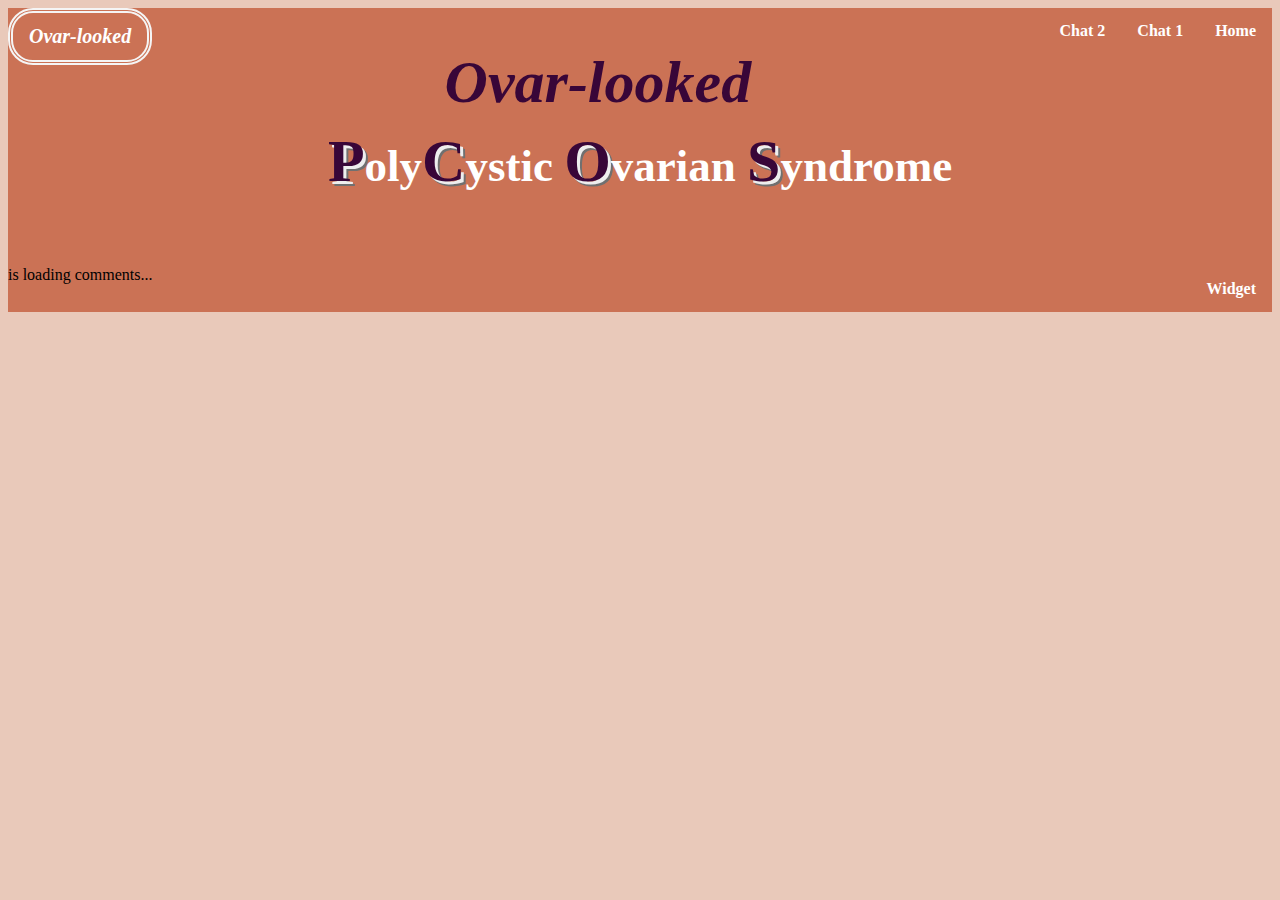
==== chat1.html @ a0b5d32c "second" ====
<!DOCTYPE html>
<html lang="en">
<head>
  <title>

  </title>
  <meta charset="utf-8">
  <meta name="viewport" content="width=device-width, initial-scale=1">
  <link rel="stylesheet" type="text/css" media="screen, projection, handheld" href="main.css">
  </head>
  <body>
    <div class="mainbody">
      <div class="navbar">
        <div class="logo"><a id="logo1" href="index.html">Ovar-looked</a></div>
          <a href="index.html" class="linkright">Home</a>
          <a href="chat1.html" class="linkright">Chat 1</a>
          <a href="chat2.html" class="linkright">Chat 2</a>

          <div class="header">
            <h1>Ovar-looked</h1>
             <h2><span class="boldletter">P</span>oly<span class="boldletter">C</span>ystic <span class="boldletter">O</span>varian <span class="boldletter">S</span>yndrome</h1>
          </div>


<!-- begin wwww.htmlcommentbox.com -->
<div id="HCB_comment_box"><a href="http://www.htmlcommentbox.com">Widget</a> is loading comments...</div>
<link rel="stylesheet" type="text/css" href="https://www.htmlcommentbox.com/static/skins/bootstrap/twitter-bootstrap.css?v=0" />
<script type="text/javascript" id="hcb"> /*<!--*/ if(!window.hcb_user){hcb_user={};} (function(){var s=document.createElement("script"), l=hcb_user.PAGE || (""+window.location).replace(/'/g,"%27"), h="https://www.htmlcommentbox.com";s.setAttribute("type","text/javascript");s.setAttribute("src", h+"/jread?page="+encodeURIComponent(l).replace("+","%2B")+"&mod=%241%24wq1rdBcg%246cmKZlZN8jGx0VR049n4T0"+"&opts=16862&num=10&ts=1601951102225");if (typeof s!="undefined") document.getElementsByTagName("head")[0].appendChild(s);})(); /*-->*/ </script>
<!-- end www.htmlcommentbox.com -->
  </body>
  </html>
---- main.css ----
body{
	background-color: rgba(218, 164, 139, 0.596);
}

.mainbody {
	background-image: url(pictures/background.jpg);
	background-size: fit-content;
	background-repeat: space;
	background-color: rgba(206, 97, 47, 0.596);
	font-family: Cambria, Cochin, Georgia, Times, 'Times New Roman', serif ;
}

.navbar{
	overflow: hidden;
	background-color:rgba(148, 14, 14, 0.198);
	margin-top: 0px;
	width: 100%;
}

.logo{
  float: left;
	font-style: oblique;
	font-size: 30px;
	font-weight: bold;
	font-family: serif;
	border: double 5px;
	border-color: whitesmoke;
	border-radius: 25px;
  width: fit-content;
}

#logo1{
  font-size: 20px;
  color: white;
  border-radius: 25px;
  border: none;
  padding: 12px 16px;
}

.navbar a {
  float: right;
  font-size: 16px;
  font-weight: bold;
  color: white;
  text-align: center;
  padding: 14px 16px;
  text-decoration: none;
}

.dropdown {
  float: right;
  overflow: hidden;
}

.dropdown .dropbtn {
  font-size: 16px;
  font-weight: bold;
  border: none;
  outline: none;
  color: white;
  padding: 14px 16px;
  background-color: inherit;
  font-family: inherit;
  margin: 0;
}

.navbar a:hover, .dropdown:hover .dropbtn {
  background-color: rgb(112, 17, 107);
}

.dropdown-content {
  display: none;
  position: absolute;
  background-color: #f9f9f9;
  min-width: 160px;
  box-shadow: 0px 8px 16px 0px rgba(0,0,0,0.2);
  z-index: 1;
}

.dropdown-content a {
  float: none;
  color: black;
  padding: 12px 16px;
  text-decoration: none;
  display: block;
  text-align: left;
}

.dropdown-content a:hover {
  background-color: #ddd;
}

.dropdown:hover .dropdown-content {
  display: block;
}

h1{
	text-align: center;
	font-weight: bold;
	color: rgb(56, 6, 56);
	font-size: 60px;
	font-family: serif;
	font-style: oblique;
	margin-bottom: 0px;
}

h2{
	text-align: center;
	color: white;
	font-size: 45px;
	padding-bottom: 20px;
	margin-bottom: 50px;
	margin-top: 10px;
}

.boldletter{
	font-size: 60px;
	color: rgb(56, 6, 56);
	background: none repeat scroll 0 0;
	text-shadow: 3px 3px 0 #EEEEEE, 5px 5px 0 #707070;
}


.boldletter1{
	font-size: larger;
	background: none repeat scroll 0 0;
	text-shadow: 1px 1px 0 #797676, 1px 1px 0 #272626;
}

.pcosDescription{
	display: grid;
	grid-template-columns: 1fr 2fr;
	grid-column-gap: 5%;
	line-height: 30px;
	font-size: larger;
	grid-auto-columns: max-content;
}

.title-img{
	border: solid white 3px;
	margin-left: 5%;
	margin-right: 20px;
	width: 100%;
	height: auto;
}

.facts{
	width: 70%;
	margin-left: 15%;
	margin-right: 15%;
	border: solid rgb(250, 244, 250) 10px;
  align-content: center;
	background-color: rgba(225, 242, 243, 0.829);
	line-height: 25px;
	font-size: large;
}

.factsbtn{
	text-align: center;
	margin-bottom: 20px;
	margin-top: 30px;
}


.factsbtn button{
	border: double 5px rgb(56, 6, 56) ;
	padding: 10px;
	font-weight: bold;
}

.pcosDescription p{
	float: left;
}

.factsbtn button:hover{
	border: double 5px white ;
	color: white;
	background-color:  rgb(56, 6, 56) ;
}

.contactbar{
	background-color: rgb(177, 40, 28);
	font-size: small;
	color: white;
	line-height: 20px;
	position: absolute;
	margin-bottom: 0;
	margin-top: 15%;
	margin-right: 5px;
}

.contactbar .contact-info{
	float: left;
	background-color: rgb(177, 40, 28);
	background-size: cover;
	background-position: absolute;
	margin-bottom: 0px;
	width: 45%;
	margin-bottom: 0px;
	margin-left: 10px

}

.contactbar .aboutus{
	float: right;
	width: 45%;
	background-color: rgb(177, 40, 28);
	background-size: cover;
	margin-right: 10px;
}
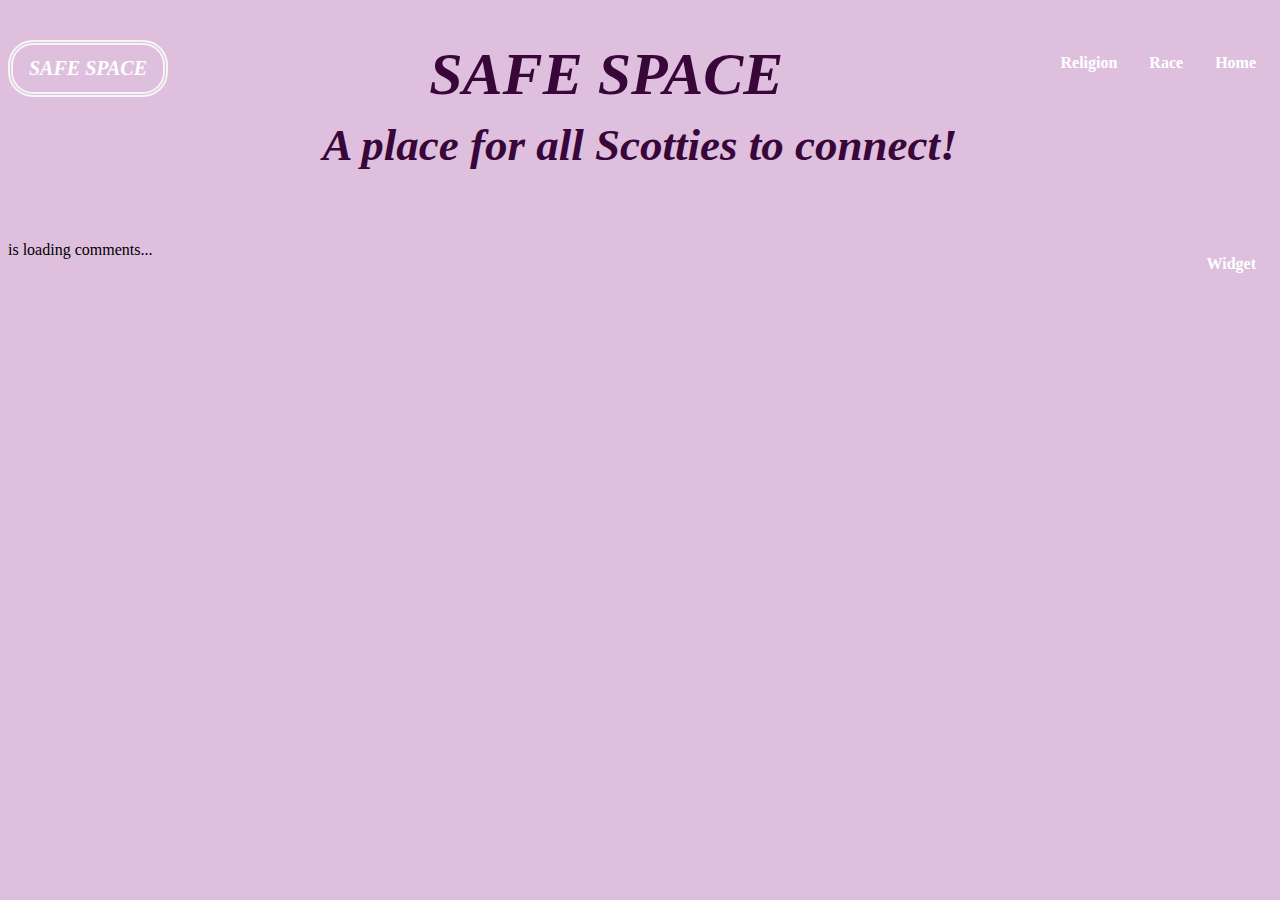
==== commit a64586e9: "second" ====
--- a/chat1.html
+++ b/chat1.html
@@ -11,14 +11,14 @@
   <body>
     <div class="mainbody">
       <div class="navbar">
-        <div class="logo"><a id="logo1" href="index.html">Ovar-looked</a></div>
+        <div class="logo"><a id="logo1" href="index.html">SAFE SPACE</a></div>
           <a href="index.html" class="linkright">Home</a>
-          <a href="chat1.html" class="linkright">Chat 1</a>
-          <a href="chat2.html" class="linkright">Chat 2</a>
+          <a href="chat1.html" class="linkright">Race</a>
+          <a href="chat2.html" class="linkright">Religion</a>
 
           <div class="header">
-            <h1>Ovar-looked</h1>
-             <h2><span class="boldletter">P</span>oly<span class="boldletter">C</span>ystic <span class="boldletter">O</span>varian <span class="boldletter">S</span>yndrome</h1>
+            <h1>SAFE SPACE</h1>
+             <h2>A place for all Scotties to connect!</h1>
           </div>
 
 
--- a/main.css
+++ b/main.css
@@ -1,18 +1,14 @@
 body{
-	background-color: rgba(218, 164, 139, 0.596);
+	background-color: rgba(199,147, 199, 0.596);
 }
 
 .mainbody {
-	background-image: url(pictures/background.jpg);
 	background-size: fit-content;
 	background-repeat: space;
-	background-color: rgba(206, 97, 47, 0.596);
 	font-family: Cambria, Cochin, Georgia, Times, 'Times New Roman', serif ;
 }
 
 .navbar{
-	overflow: hidden;
-	background-color:rgba(148, 14, 14, 0.198);
 	margin-top: 0px;
 	width: 100%;
 }
@@ -106,11 +102,12 @@
 
 h2{
 	text-align: center;
-	color: white;
+	color: rgb(56, 6, 56);
 	font-size: 45px;
 	padding-bottom: 20px;
 	margin-bottom: 50px;
 	margin-top: 10px;
+	font-style: oblique;
 }
 
 .boldletter{
@@ -134,10 +131,16 @@
 	line-height: 30px;
 	font-size: larger;
 	grid-auto-columns: max-content;
+	background-color: rgba(199,147, 199, 0.596);
+}
+
+.purpose{
+	color:rgb(56, 6, 56);
+	font-style: oblique;
+	font-size-adjust: initial;
 }
 
 .title-img{
-	border: solid white 3px;
 	margin-left: 5%;
 	margin-right: 20px;
 	width: 100%;
@@ -179,7 +182,7 @@
 }
 
 .contactbar{
-	background-color: rgb(177, 40, 28);
+	background-color: rgb(56, 6, 56);
 	font-size: small;
 	color: white;
 	line-height: 20px;
@@ -191,7 +194,7 @@
 
 .contactbar .contact-info{
 	float: left;
-	background-color: rgb(177, 40, 28);
+	background-color: rgb(56, 6, 56);
 	background-size: cover;
 	background-position: absolute;
 	margin-bottom: 0px;
@@ -204,7 +207,7 @@
 .contactbar .aboutus{
 	float: right;
 	width: 45%;
-	background-color: rgb(177, 40, 28);
+	background-color: rgb(56, 6, 56);
 	background-size: cover;
 	margin-right: 10px;
 }
